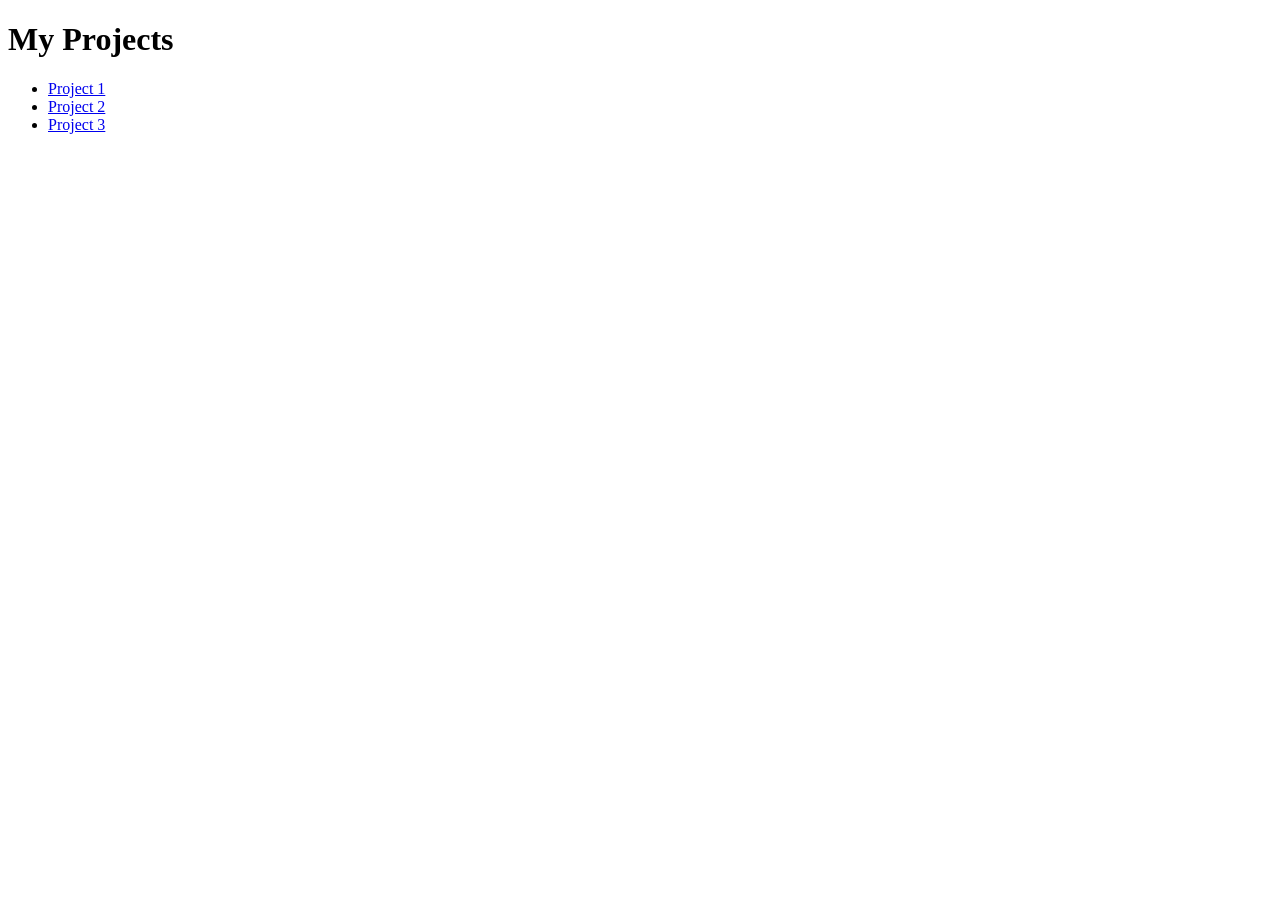
==== index.html @ ea90f895 "Add index.html with project links" ====
<!DOCTYPE html>
<html lang="zh-CN">
<head>
  <meta charset="UTF-8" />
  <title>Projects</title>
</head>
<body>
  <h1>My Projects</h1>

  <ul>
    <li><a href="1/">Project 1</a></li>
    <li><a href="2/">Project 2</a></li>
    <li><a href="3/">Project 3</a></li>
  </ul>
</body>
</html>
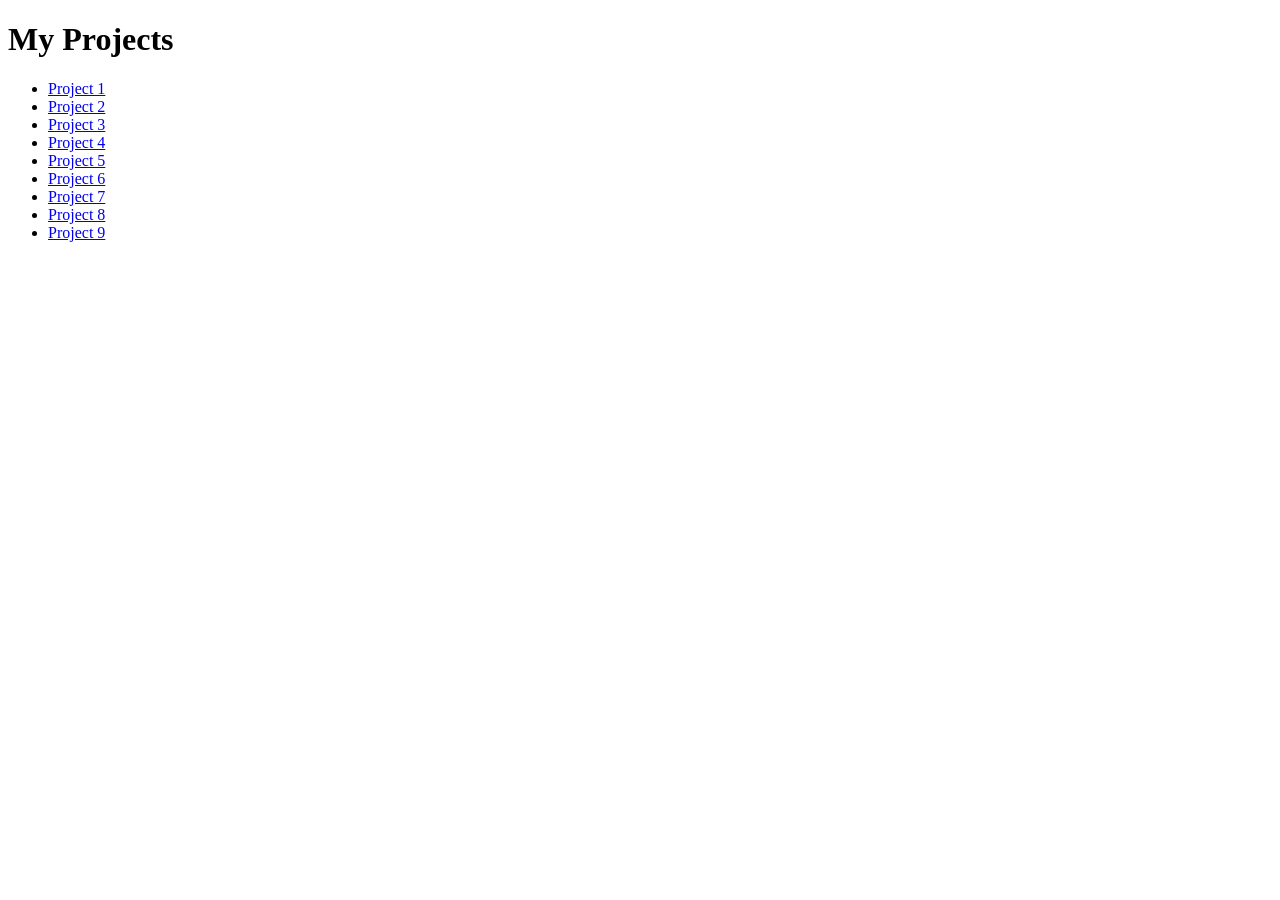
==== commit 1fded095: "Add links for projects 4 to 9 in index.html" ====
--- a/index.html
+++ b/index.html
@@ -11,6 +11,12 @@
     <li><a href="1/">Project 1</a></li>
     <li><a href="2/">Project 2</a></li>
     <li><a href="3/">Project 3</a></li>
+    <li><a href="4/">Project 4</a></li>
+    <li><a href="5/">Project 5</a></li>
+    <li><a href="6/">Project 6</a></li>
+    <li><a href="7/">Project 7</a></li>
+    <li><a href="8/">Project 8</a></li>
+    <li><a href="9/">Project 9</a></li>    
   </ul>
 </body>
 </html>
